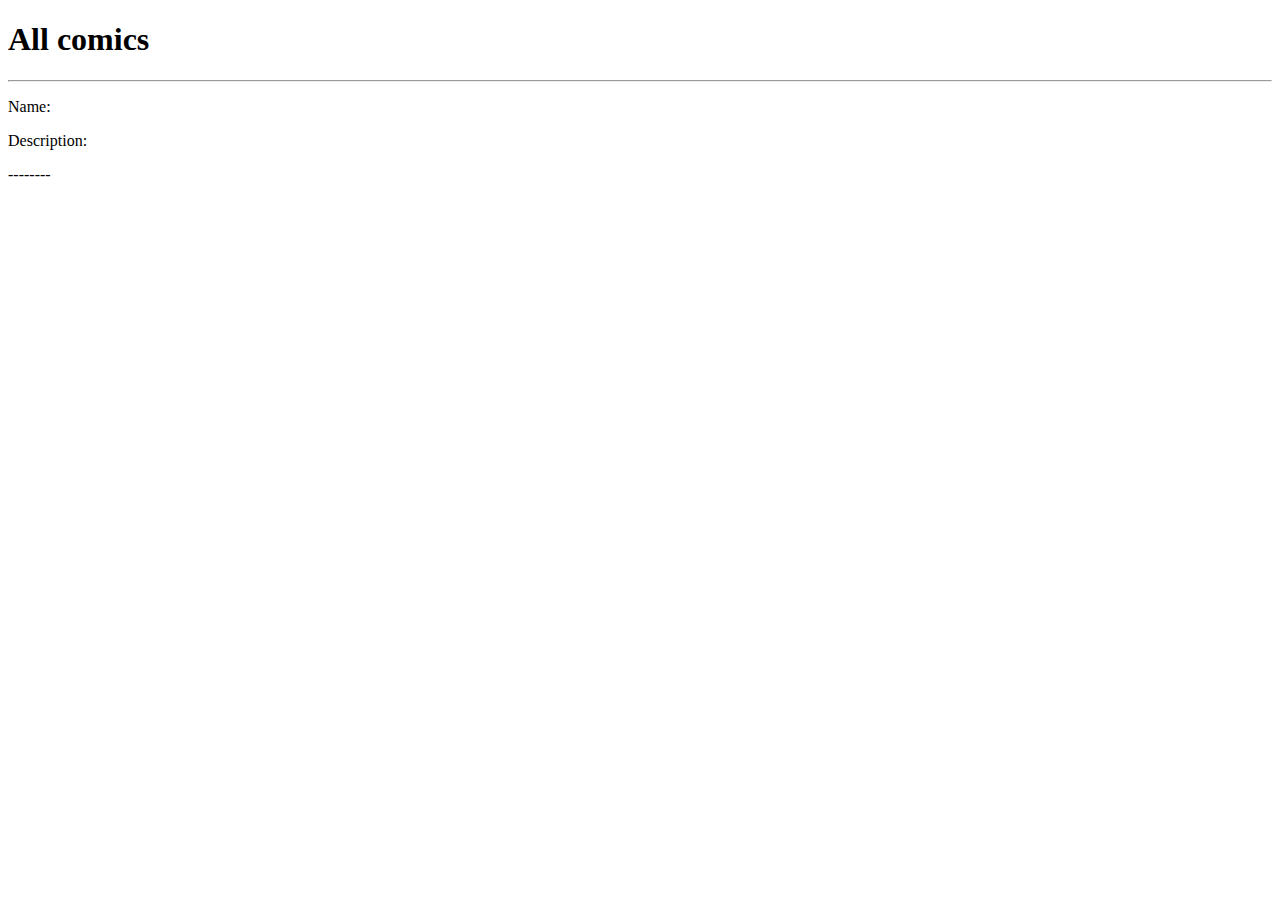
==== ComicHub/src/main/resources/templates/comics/index.html @ e6dea934 "base-logic" ====
﻿<!DOCTYPE html>
<html lang="en">
<head>
    <meta charset="UTF-8">
    <title>Title</title>
</head>
<body>
    <h1>All comics</h1>
    <hr>
    <div th:each="item : ${comics}">
        <p>Name: <span th:text="${item.getTitle()}"></span></p>
        <p>Description: <span th:text="${item.getDescription()}"></span></p>
        <p>--------</p>
    </div>
</body>
</html>
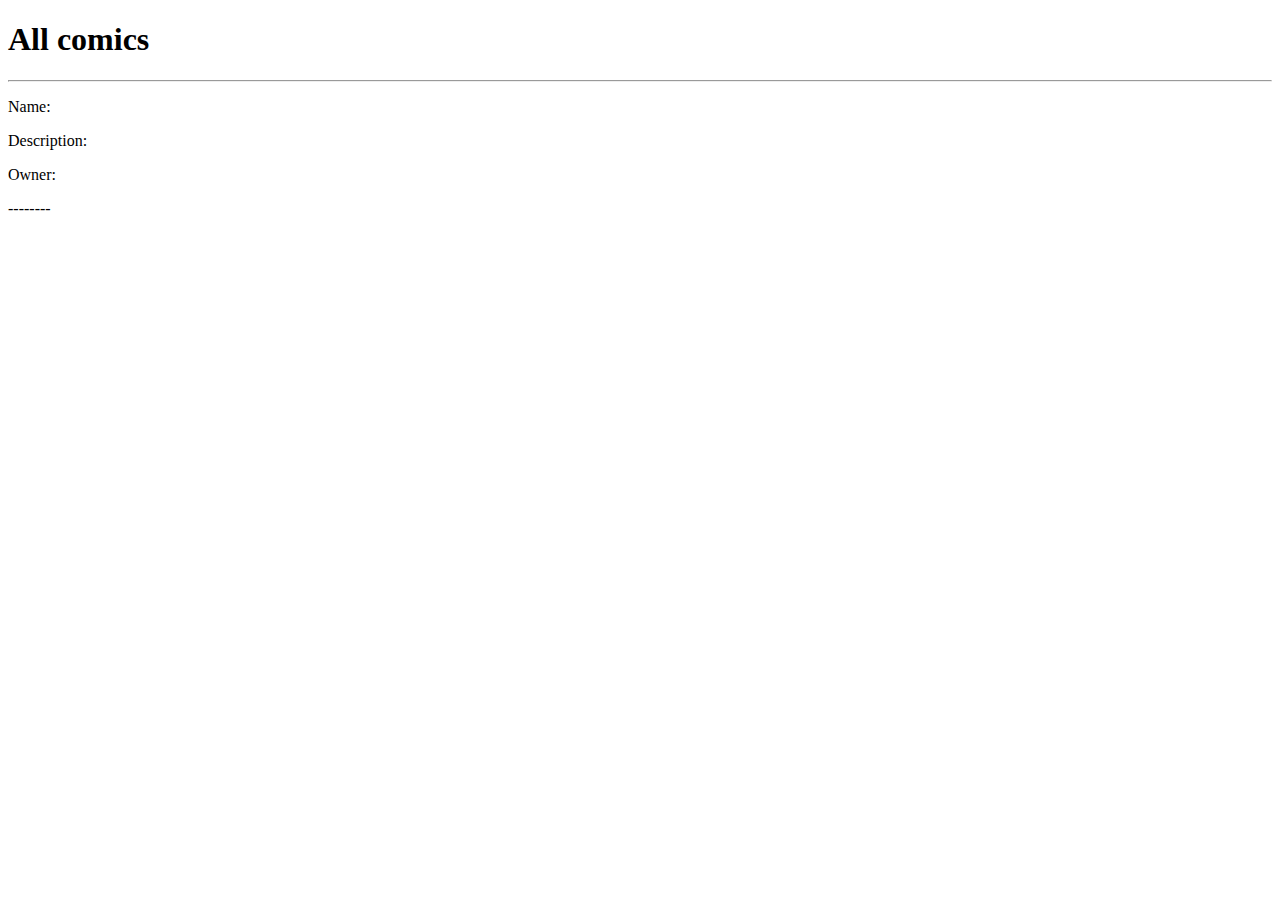
==== commit ce6b04fd: "comics are created by user" ====
--- a/ComicHub/src/main/resources/templates/comics/index.html
+++ b/ComicHub/src/main/resources/templates/comics/index.html
@@ -10,6 +10,7 @@
     <div th:each="item : ${comics}">
         <p>Name: <span th:text="${item.getTitle()}"></span></p>
         <p>Description: <span th:text="${item.getDescription()}"></span></p>
+        <p>Owner: <span th:text="${item.user.username}"></span></p>
         <p>--------</p>
     </div>
 </body>
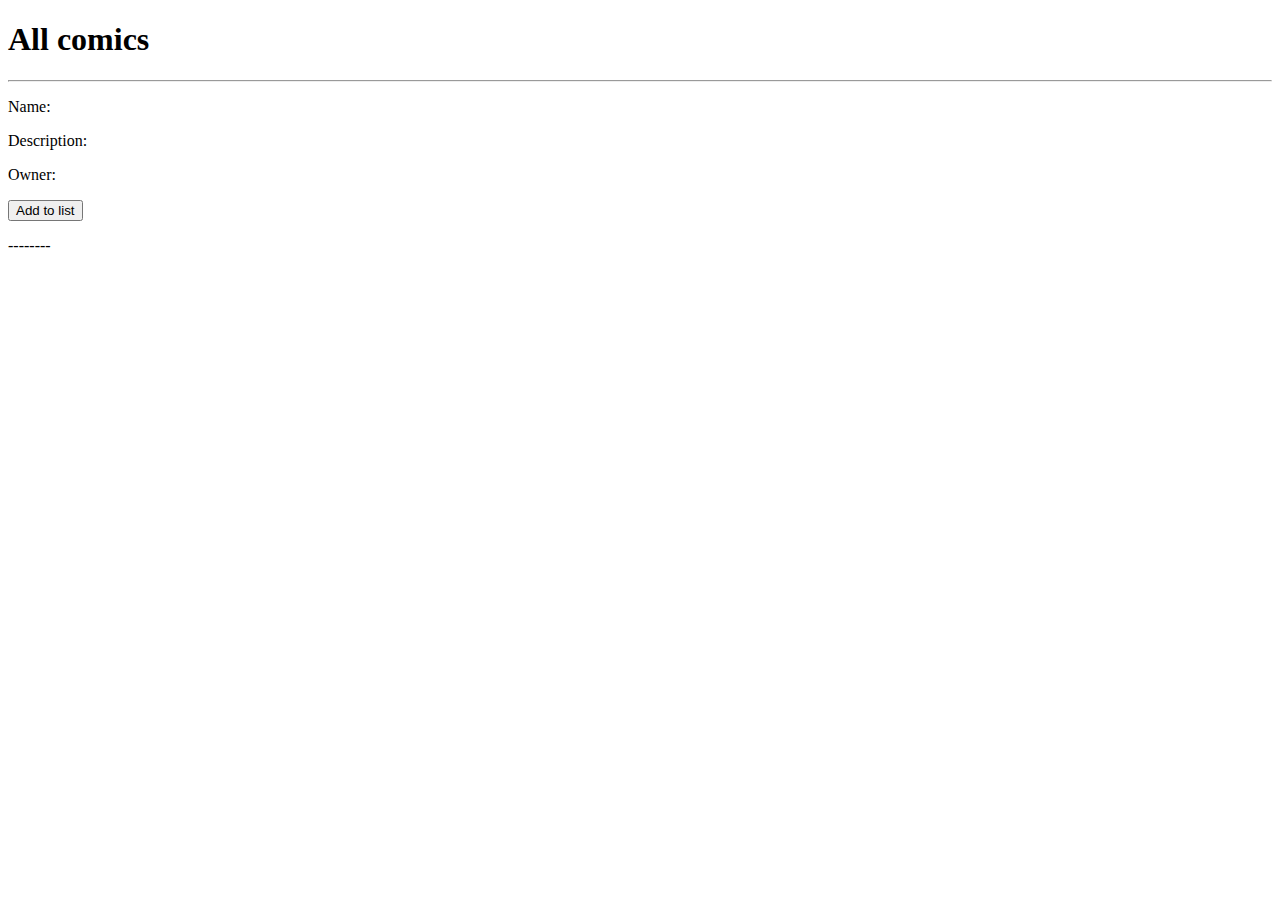
==== commit b30f3f6a: "finalized adding and removing favourite comics to user's list" ====
--- a/ComicHub/src/main/resources/templates/comics/index.html
+++ b/ComicHub/src/main/resources/templates/comics/index.html
@@ -11,6 +11,11 @@
         <p>Name: <span th:text="${item.getTitle()}"></span></p>
         <p>Description: <span th:text="${item.getDescription()}"></span></p>
         <p>Owner: <span th:text="${item.user.username}"></span></p>
+        <form th:action="@{/userread/add}" method="POST">
+            <input type="hidden" name="comicId" th:value="${item.id}">
+            <input type="hidden" name="_csrf" th:value="${_csrf.token}">
+            <input type="submit" value="Add to list">
+        </form>
         <p>--------</p>
     </div>
 </body>
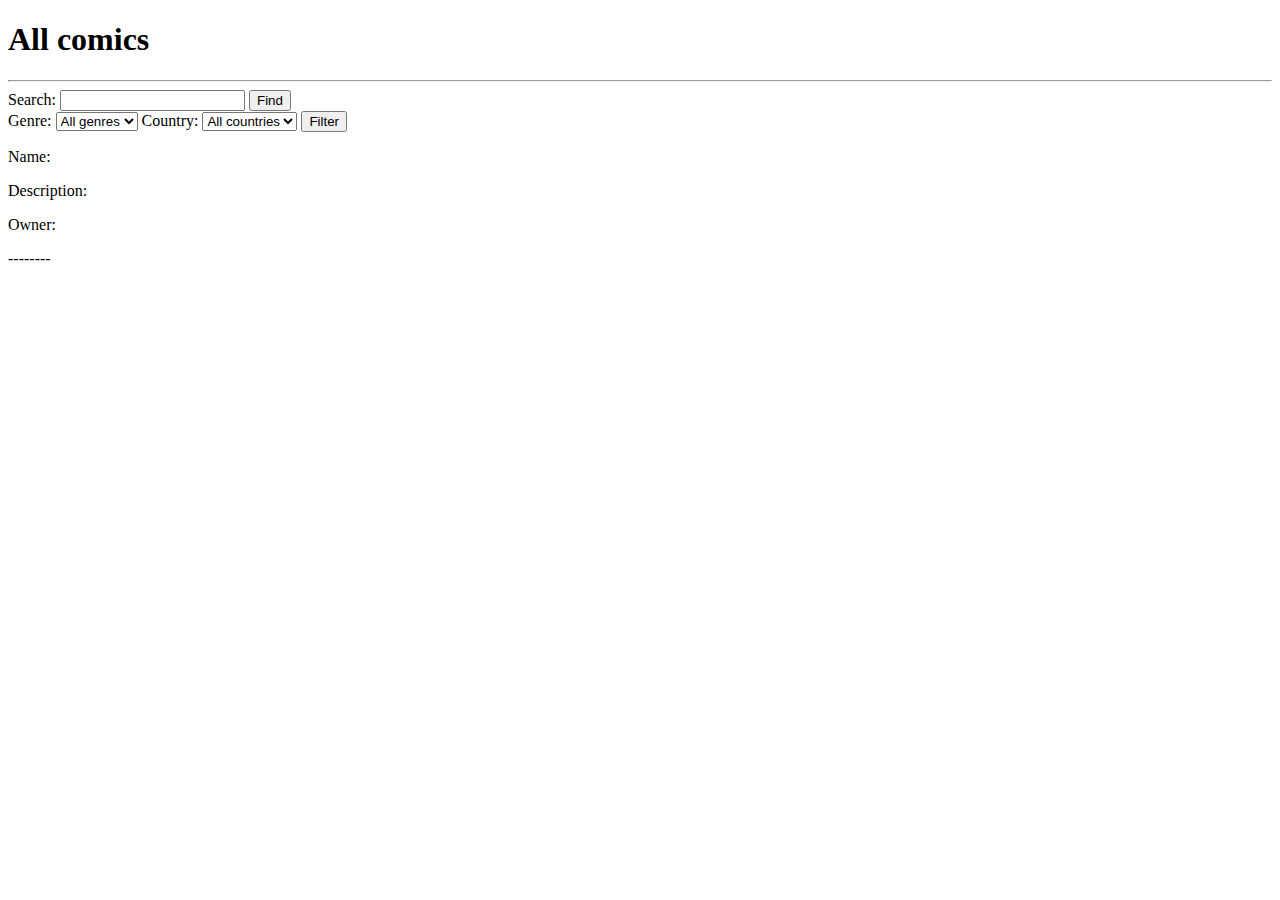
==== commit f31e2296: "filtering and searching comics" ====
--- a/ComicHub/src/main/resources/templates/comics/index.html
+++ b/ComicHub/src/main/resources/templates/comics/index.html
@@ -7,15 +7,38 @@
 <body>
     <h1>All comics</h1>
     <hr>
-    <div th:each="item : ${comics}">
+    <form th:action="@{/comics/index}" method="GET">
+        <label for="search_line">Search: </label>
+        <input type="text" id="search_line" name="searchString">
+        <button type="submit">Find</button>
+    </form>
+    <form th:action="@{/comics/index}" method="GET">
+        <label for="genre">Genre: </label>
+        <select name="genreId" id="genre">
+            <option th:selected = "${genre == null}" value="">All genres</option>
+            <option th:each="g : ${all_genres}"
+                    th:value="${g.id}"
+                    th:text="${g.getName()}"
+            th:selected="${genre == g}">
+            </option>
+        </select>
+
+        <label for="country">Country:</label>
+        <select name="countryId" id="country">
+            <option th:selected = "${country == null}" value="">All countries</option>
+            <option th:each="c : ${all_countries}"
+                    th:value="${c.id}"
+                    th:text="${c.getFullName()}"
+                    th:selected="${country==c}">
+            </option>
+        </select>
+
+        <button type="submit">Filter</button>
+    </form>
+    <div th:each="item : ${comics.content}">
         <p>Name: <span th:text="${item.getTitle()}"></span></p>
         <p>Description: <span th:text="${item.getDescription()}"></span></p>
         <p>Owner: <span th:text="${item.user.username}"></span></p>
-        <form th:action="@{/userread/add}" method="POST">
-            <input type="hidden" name="comicId" th:value="${item.id}">
-            <input type="hidden" name="_csrf" th:value="${_csrf.token}">
-            <input type="submit" value="Add to list">
-        </form>
         <p>--------</p>
     </div>
 </body>
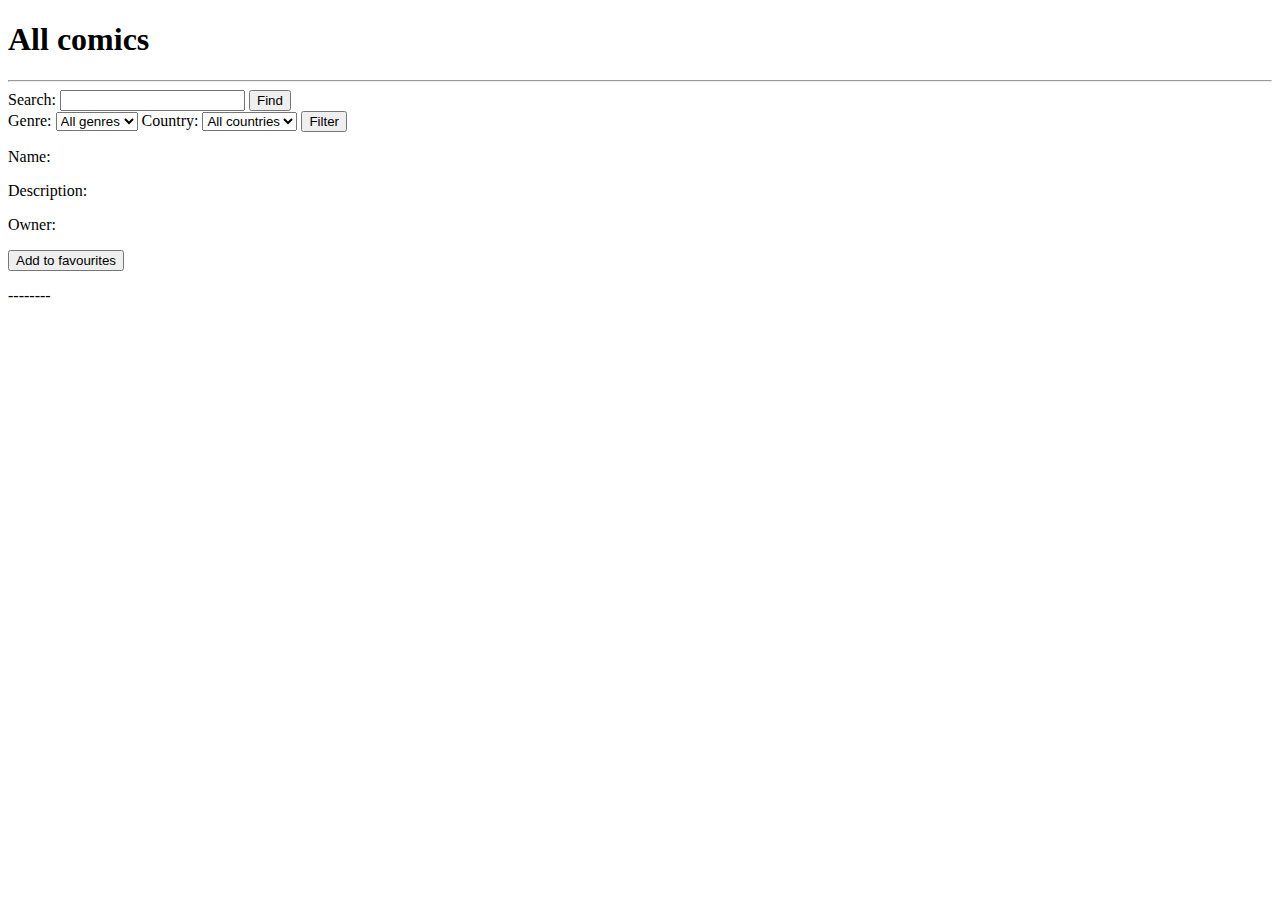
==== commit d530d1c0: "admin panel" ====
--- a/ComicHub/src/main/resources/templates/comics/index.html
+++ b/ComicHub/src/main/resources/templates/comics/index.html
@@ -5,41 +5,46 @@
     <title>Title</title>
 </head>
 <body>
-    <h1>All comics</h1>
-    <hr>
-    <form th:action="@{/comics/index}" method="GET">
-        <label for="search_line">Search: </label>
-        <input type="text" id="search_line" name="searchString">
-        <button type="submit">Find</button>
+<h1>All comics</h1>
+<hr>
+<form th:action="@{/comics/index}" method="GET">
+    <label for="search_line">Search: </label>
+    <input type="text" id="search_line" name="searchString">
+    <button type="submit">Find</button>
+</form>
+<form th:action="@{/comics/index}" method="GET">
+    <label for="genre">Genre: </label>
+    <select name="genreId" id="genre">
+        <option th:selected = "${genre == null}" value="">All genres</option>
+        <option th:each="g : ${all_genres}"
+                th:value="${g.id}"
+                th:text="${g.getName()}"
+                th:selected="${genre == g}">
+        </option>
+    </select>
+
+    <label for="country">Country:</label>
+    <select name="countryId" id="country">
+        <option th:selected = "${country == null}" value="">All countries</option>
+        <option th:each="c : ${all_countries}"
+                th:value="${c.id}"
+                th:text="${c.getFullName()}"
+                th:selected="${country==c}">
+        </option>
+    </select>
+
+    <button type="submit">Filter</button>
+</form>
+<div th:each="item : ${comics.content}">
+    <p>Name: <span th:text="${item.getTitle()}"></span></p>
+    <p>Description: <span th:text="${item.getDescription()}"></span></p>
+    <p>Owner: <span th:text="${item.user.username}"></span></p>
+    <form th:action="@{/userread/add}" method="POST">
+        <input type="hidden" name="_csrf" th:value="${_csrf.token}">
+        <input type="hidden" name="comicId" th:value="${item.id}">
+        <button type="submit">Add to favourites</button>
     </form>
-    <form th:action="@{/comics/index}" method="GET">
-        <label for="genre">Genre: </label>
-        <select name="genreId" id="genre">
-            <option th:selected = "${genre == null}" value="">All genres</option>
-            <option th:each="g : ${all_genres}"
-                    th:value="${g.id}"
-                    th:text="${g.getName()}"
-            th:selected="${genre == g}">
-            </option>
-        </select>
-
-        <label for="country">Country:</label>
-        <select name="countryId" id="country">
-            <option th:selected = "${country == null}" value="">All countries</option>
-            <option th:each="c : ${all_countries}"
-                    th:value="${c.id}"
-                    th:text="${c.getFullName()}"
-                    th:selected="${country==c}">
-            </option>
-        </select>
-
-        <button type="submit">Filter</button>
-    </form>
-    <div th:each="item : ${comics.content}">
-        <p>Name: <span th:text="${item.getTitle()}"></span></p>
-        <p>Description: <span th:text="${item.getDescription()}"></span></p>
-        <p>Owner: <span th:text="${item.user.username}"></span></p>
-        <p>--------</p>
-    </div>
+    <p>--------</p>
+</div>
 </body>
 </html>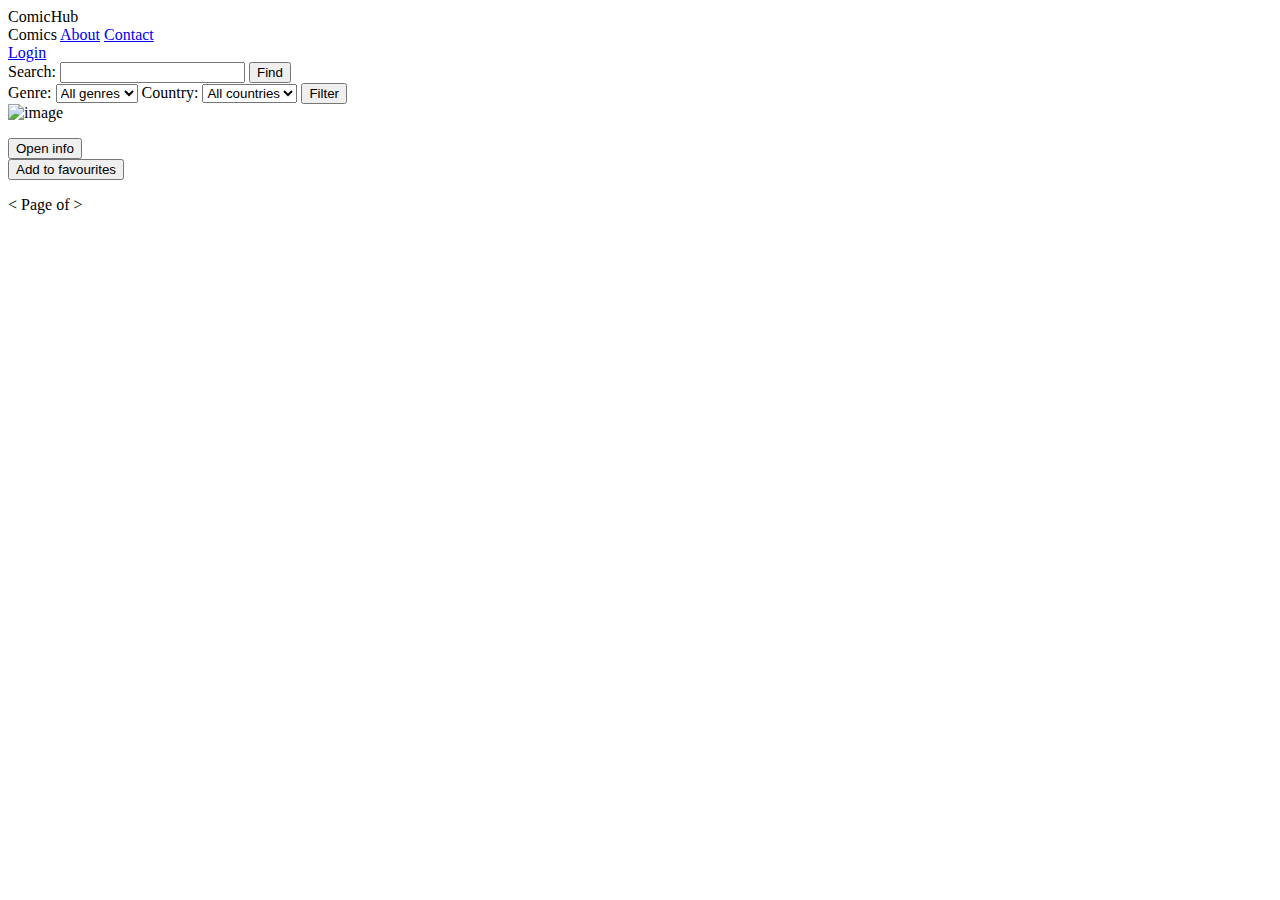
==== commit 4e73b4c7: "adding styles to project" ====
--- a/ComicHub/src/main/resources/templates/comics/index.html
+++ b/ComicHub/src/main/resources/templates/comics/index.html
@@ -2,49 +2,112 @@
 <html lang="en">
 <head>
     <meta charset="UTF-8">
-    <title>Title</title>
+    <title>Main page</title>
+    <link rel="stylesheet" href="/styles/styles.css">
 </head>
 <body>
-<h1>All comics</h1>
-<hr>
-<form th:action="@{/comics/index}" method="GET">
-    <label for="search_line">Search: </label>
-    <input type="text" id="search_line" name="searchString">
-    <button type="submit">Find</button>
-</form>
-<form th:action="@{/comics/index}" method="GET">
-    <label for="genre">Genre: </label>
-    <select name="genreId" id="genre">
-        <option th:selected = "${genre == null}" value="">All genres</option>
-        <option th:each="g : ${all_genres}"
-                th:value="${g.id}"
-                th:text="${g.getName()}"
-                th:selected="${genre == g}">
-        </option>
-    </select>
+<header>
+    <div class="header-container">
+        <!-- Логотип -->
+        <div class="header-logo">
+            <a th:href="@{/comics/index}" class="logo-link">ComicHub</a>
+        </div>
 
-    <label for="country">Country:</label>
-    <select name="countryId" id="country">
-        <option th:selected = "${country == null}" value="">All countries</option>
-        <option th:each="c : ${all_countries}"
-                th:value="${c.id}"
-                th:text="${c.getFullName()}"
-                th:selected="${country==c}">
-        </option>
-    </select>
+        <!-- Посилання на інші сторінки -->
+        <nav class="header-navigation">
+            <a th:href="@{/comics/index}" class="nav-link">Comics</a>
+            <a href="/about" class="nav-link">About</a>
+            <a href="/contact" class="nav-link">Contact</a>
+        </nav>
 
-    <button type="submit">Filter</button>
-</form>
-<div th:each="item : ${comics.content}">
-    <p>Name: <span th:text="${item.getTitle()}"></span></p>
-    <p>Description: <span th:text="${item.getDescription()}"></span></p>
-    <p>Owner: <span th:text="${item.user.username}"></span></p>
-    <form th:action="@{/userread/add}" method="POST">
-        <input type="hidden" name="_csrf" th:value="${_csrf.token}">
-        <input type="hidden" name="comicId" th:value="${item.id}">
-        <button type="submit">Add to favourites</button>
-    </form>
-    <p>--------</p>
+        <!-- Інформація про користувача -->
+        <div class="header-user">
+            <span th:if="${user == null}">
+                <a href="/login" class="login-link">Login</a>
+            </span>
+            <span th:if="${user != null}">
+                <a th:href="@{/my_account}" class="user-link" th:text="${user.username}"></a>
+            </span>
+        </div>
+    </div>
+</header>
+
+<div class="content-container">
+    <div class="filters-container">
+        <form class="search-form" th:action="@{/comics/index}" method="GET">
+            <label for="search_line">Search: </label>
+            <input class="search-input" type="text" id="search_line" name="searchString">
+            <button class="search-button" type="submit">Find</button>
+        </form>
+        <form class="filter-form" th:action="@{/comics/index}" method="GET">
+            <label for="genre">Genre: </label>
+            <select class="filter-select" name="genreId" id="genre">
+                <option th:selected="${genre == null}" value="">All genres</option>
+                <option th:each="g : ${all_genres}"
+                        th:value="${g.id}"
+                        th:text="${g.getName()}"
+                        th:selected="${genre == g}">
+                </option>
+            </select>
+            <label for="country">Country:</label>
+            <select class="filter-select" name="countryId" id="country">
+                <option th:selected="${country == null}" value="">All countries</option>
+                <option th:each="c : ${all_countries}"
+                        th:value="${c.id}"
+                        th:text="${c.getFullName()}"
+                        th:selected="${country == c}">
+                </option>
+            </select>
+            <button class="filter-button" type="submit">Filter</button>
+        </form>
+    </div>
+    <div class="comics-container">
+        <div class="comic" th:each="item : ${comics.content}">
+            <div class="comic-content-container">
+                <div class="image-container">
+                    <img class="comic-image"
+                         th:src="@{/images/{fileId}(fileId=${item.titleImage.id})}"
+                         alt="image">
+                </div>
+                <div class="credentials-container">
+                    <div class="comic-name-container">
+                        <p th:text="${item.title}"></p>
+                    </div>
+                    <div class="comic-genre-container">
+                        <p th:text="${item.genre.name}"></p>
+                    </div>
+                    <div class="comic-buttons-container">
+                        <form th:action="@{/comics/{id}(id=${item.id})}" method="GET">
+                            <button type="submit">Open info</button>
+                        </form>
+                        <form th:action="@{/userread/add}" method="POST">
+                            <input type="hidden" name="_csrf" th:value="${_csrf.token}">
+                            <button type="submit">Add to favourites</button>
+                        </form>
+                    </div>
+                    <div>
+                        <p th:text="${item.author}"></p>
+                    </div>
+                </div>
+            </div>
+        </div>
+    </div>
+    <!-- Пагінація -->
+    <div class="pagination-container">
+        <a class="pagination-button"
+           th:if="${comics.hasPrevious()}"
+           th:href="@{/comics/index(page=${comics.number - 1}, size=${comics.size})}">
+            &lt;
+        </a>
+        <span class="pagination-info">
+            Page <span th:text="${comics.number + 1}"></span> of <span th:text="${comics.totalPages}"></span>
+        </span>
+        <a class="pagination-button"
+           th:if="${comics.hasNext()}"
+           th:href="@{/comics/index(page=${comics.number + 1}, size=${comics.size})}">
+            &gt;
+        </a>
+    </div>
 </div>
 </body>
-</html>+</html>
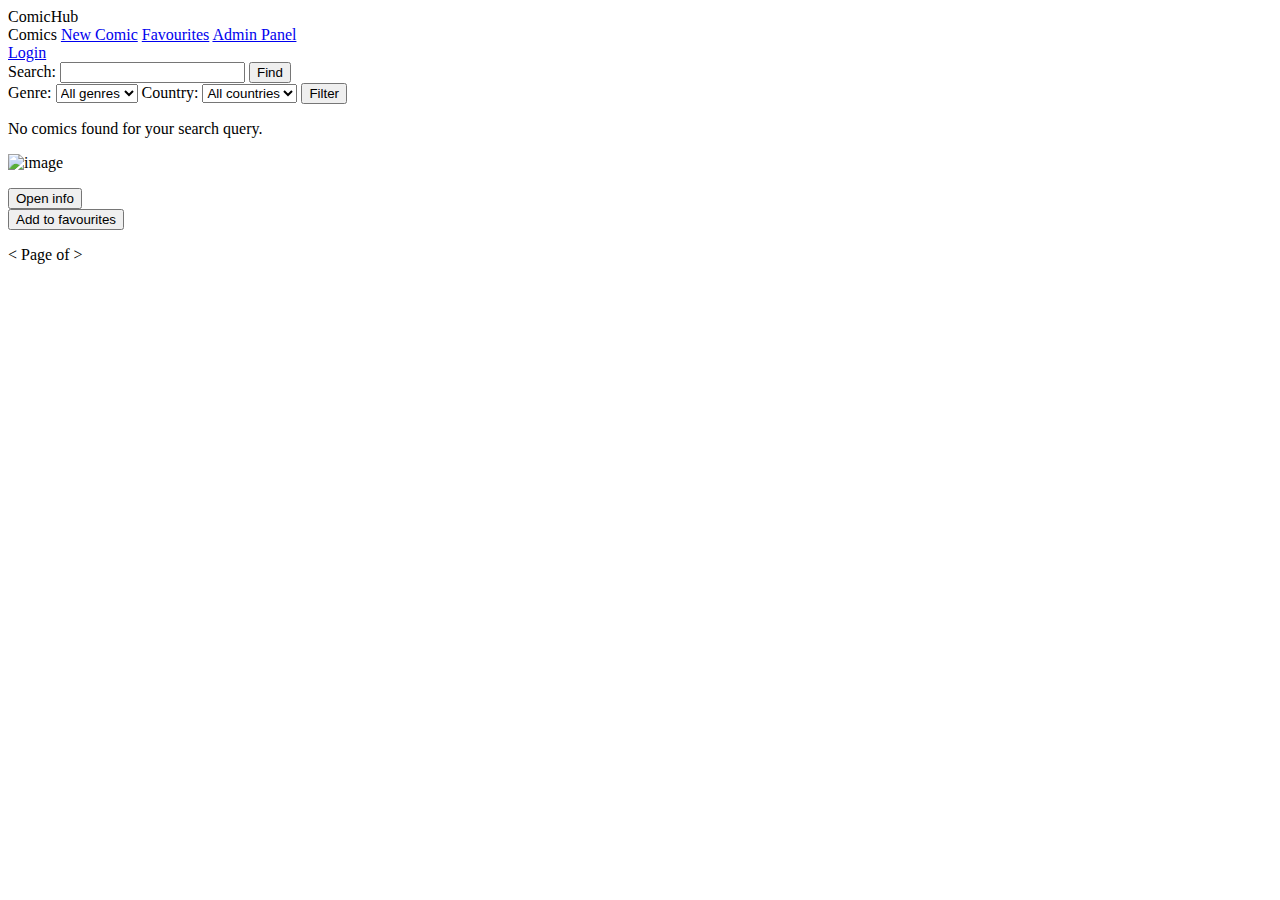
==== commit 27c5e881: "adding new styles to project" ====
--- a/ComicHub/src/main/resources/templates/comics/index.html
+++ b/ComicHub/src/main/resources/templates/comics/index.html
@@ -16,8 +16,9 @@
         <!-- Посилання на інші сторінки -->
         <nav class="header-navigation">
             <a th:href="@{/comics/index}" class="nav-link">Comics</a>
-            <a href="/about" class="nav-link">About</a>
-            <a href="/contact" class="nav-link">Contact</a>
+            <a href="/comics/new" class="nav-link">New Comic</a>
+            <a href="/favourites" class="nav-link">Favourites</a>
+            <a th:if="${isAdmin}" href="/admin/index" class="nav-link">Admin Panel</a>
         </nav>
 
         <!-- Інформація про користувача -->
@@ -62,6 +63,7 @@
         </form>
     </div>
     <div class="comics-container">
+        <p class="no-content-message" th:if="${comics.isEmpty()}">No comics found for your search query.</p>
         <div class="comic" th:each="item : ${comics.content}">
             <div class="comic-content-container">
                 <div class="image-container">
@@ -82,6 +84,7 @@
                         </form>
                         <form th:action="@{/userread/add}" method="POST">
                             <input type="hidden" name="_csrf" th:value="${_csrf.token}">
+                            <input type="hidden" name="comicId" th:value="${item.id}">
                             <button type="submit">Add to favourites</button>
                         </form>
                     </div>
